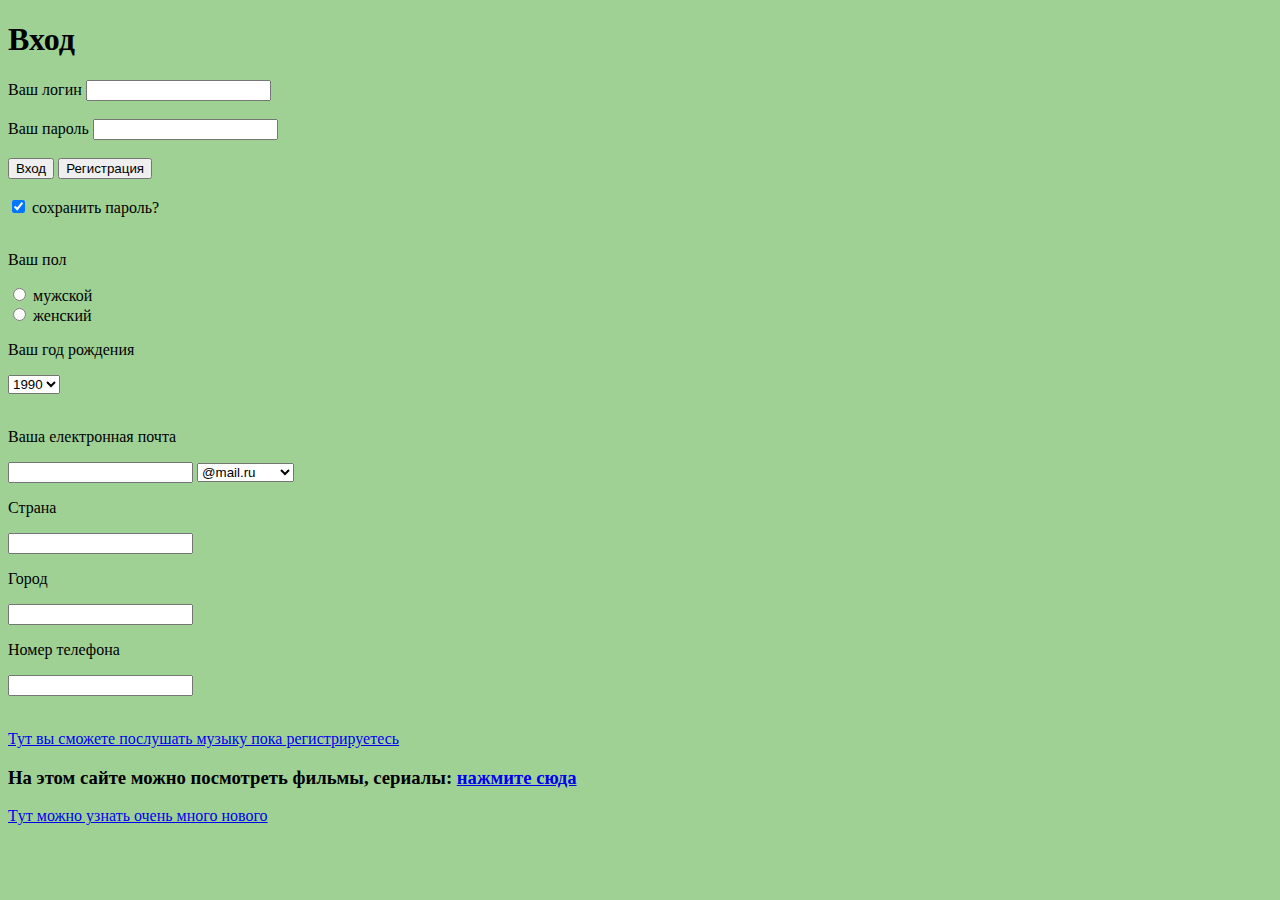
==== src/index.html @ a722ea88 "new" ====
<!DOCTYPE html>
<html lang="en">
<head>
    <link rel="stylesheet" type="text/css" href="index.css">
    <meta charset="UTF-8">
    <title>test_1</title>
</head>
<body>
<h1>Вход</h1>
<form action="http://localhost:63342/testProject/src/index.html?_ijt=bpvooktas5d5slktg4kj060ebb" method="post">
    <label for="login-field">Ваш логин  </label>
    <input type="text" name="login" id="login-field">
    <br>
    <br>
    <label for="password-field">Ваш пароль</label>
    <input type="password" name="password" id="password-field"
    <br>
    <br>
    <br>
    <input type="submit" value="Вход">

    <input type="button" value="Регистрация">
    <br>
    <br>
    <input type="checkbox" name="subscribe" id="subscribe-field" checked>
    <label for="subscribe-field">сохранить пароль? </label>
    <br>
    <br>
    <p>Ваш пол</p>
    <label>
        <input type="radio" name="question-one" value="p"> мужской
    </label>
    <br>
    <label>
        <input type="radio" name="question-one" value="b"> женский
    </label>
    <p>Ваш год рождения</p>
    <select name="year">
        <option value="1990">1990</option>
        <option value="1991">1991</option>
        <option value="1992">1992</option>
        <option value="1993">1993</option>
        <option value="1994">1994</option>
        <option value="1995">1995</option>
        <option value="1996">1996</option>
        <option value="1997">1997</option>
        <option value="1998">1998</option>
        <option value="1999">1999</option>
        <option value="2000">2000</option>
        <option value="2001">2001</option>
        <option value="2002">2002</option>
        <option value="2003">2003</option>
        <option value="2004">2004</option>
    </select>
    <br>
    <br>
    <p>Ваша електронная почта</p>
    <input type="text">
    <select name="mail">
        <option value="@mail.ru">@mail.ru</option>
        <option value="@gmail.com"> @gmail.com</option>
        <option value="@yandex.ru">@yandex.ru</option>
        <option value="@ukr.net">@ukr.net</option>
    </select>
    <p>Страна</p>
    <input type="text">
    <p>Город</p>
    <input type="text">
    <p>Номер телефона</p>
    <input type="text">
    <br>
    <br>
    <p><a href="http://gymradio.com">Тут вы сможете послушать музыку пока регистрируетесь</a></p>
    <h3>На этом сайте можно посмотреть фильмы, сериалы: <a href="https://www.lostfilm.tv/">  нажмите сюда</a></h3>
    <p><a href="https://uk.wikipedia.org/wiki/%D0%93%D0%BE%D0%BB%D0%BE%D0%B2%D0%BD%D0%B0_%D1%81%D1%82%D0%BE%D1%80%D1%96%D0%BD%D0%BA%D0%B0"> Tут можно узнать очень много нового</a></p>






</body>
</html>
---- src/index.css ----
body{
    background-color: #9fd195;
}
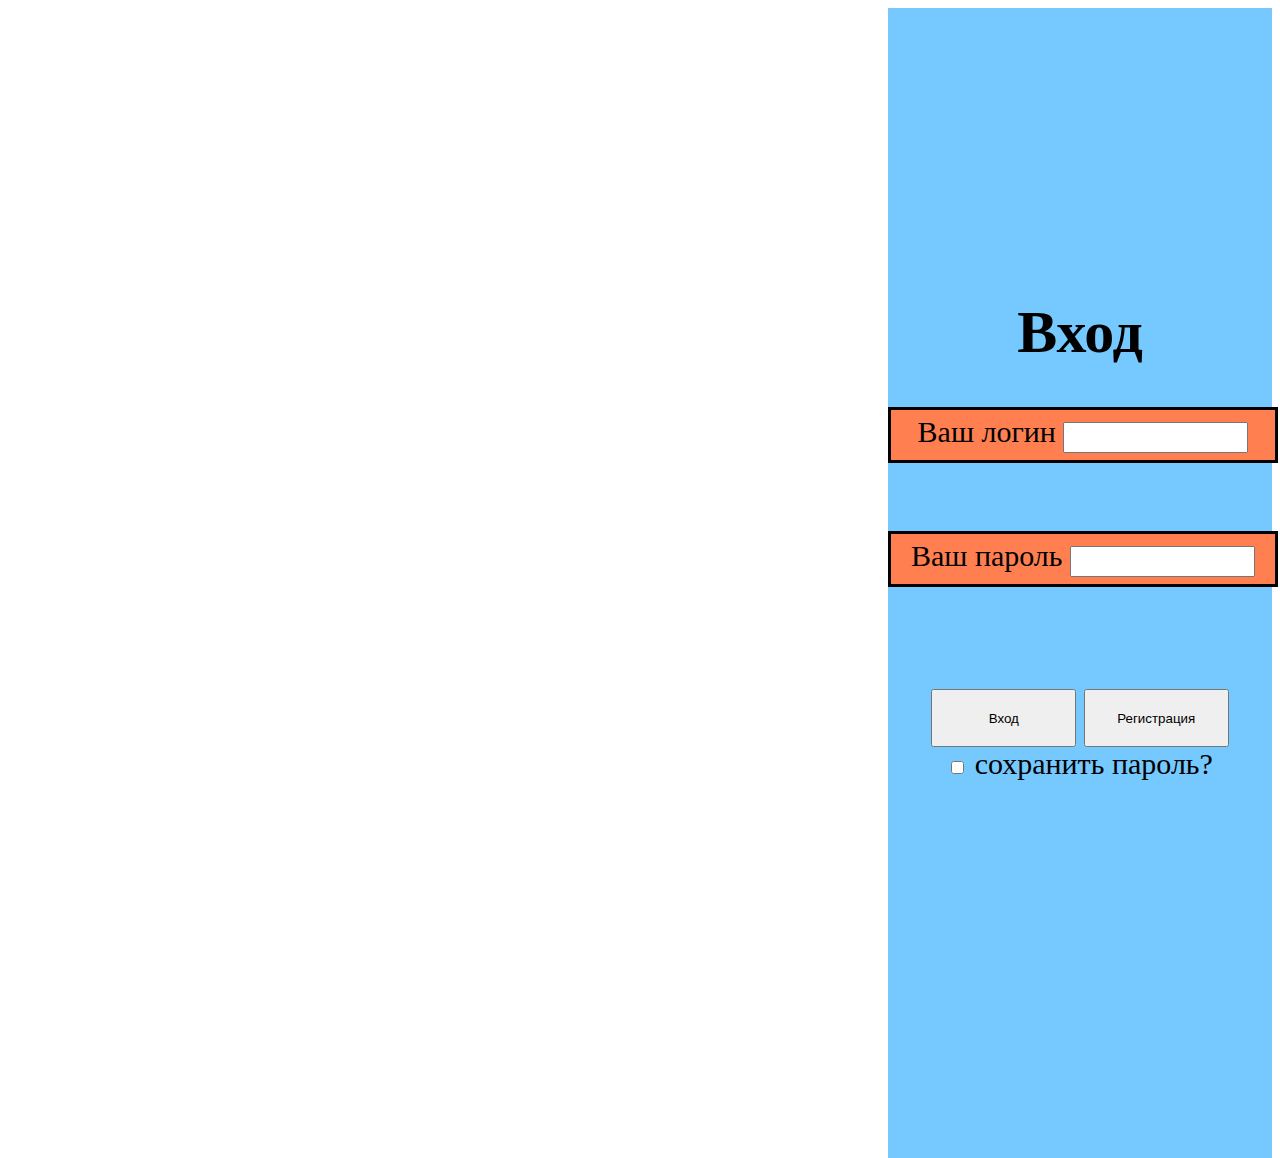
==== commit c1ce6371: "new" ====
--- a/src/index.html
+++ b/src/index.html
@@ -6,78 +6,30 @@
     <title>test_1</title>
 </head>
 <body>
-<h1>Вход</h1>
 <form action="http://localhost:63342/testProject/src/index.html?_ijt=bpvooktas5d5slktg4kj060ebb" method="post">
-    <label for="login-field">Ваш логин  </label>
-    <input type="text" name="login" id="login-field">
+    <div class="main">
+    <h1>Вход</h1>
+    <div class="login">
+    <label for="login-field"> Ваш логин </label>
+    <input type="text" name="login" id="login-field" style="height: 25px;">
+    </div>
     <br>
     <br>
+    <div class="password">
     <label for="password-field">Ваш пароль</label>
-    <input type="password" name="password" id="password-field"
+    <input type="password" name="password" id="password-field" style="height: 25px;">
+    </div>
     <br>
     <br>
     <br>
-    <input type="submit" value="Вход">
-
-    <input type="button" value="Регистрация">
+    <input type="submit" value="Вход" style="width:145px; height:58px;">
+    <form>
+        <input type="button" value="Регистрация" style="width:145px; height:58px;" onClick='location.href="page2.html"'>
+    </form>
     <br>
-    <br>
-    <input type="checkbox" name="subscribe" id="subscribe-field" checked>
+    <input type="checkbox" name="subscribe" id="subscribe-field">
     <label for="subscribe-field">сохранить пароль? </label>
-    <br>
-    <br>
-    <p>Ваш пол</p>
-    <label>
-        <input type="radio" name="question-one" value="p"> мужской
-    </label>
-    <br>
-    <label>
-        <input type="radio" name="question-one" value="b"> женский
-    </label>
-    <p>Ваш год рождения</p>
-    <select name="year">
-        <option value="1990">1990</option>
-        <option value="1991">1991</option>
-        <option value="1992">1992</option>
-        <option value="1993">1993</option>
-        <option value="1994">1994</option>
-        <option value="1995">1995</option>
-        <option value="1996">1996</option>
-        <option value="1997">1997</option>
-        <option value="1998">1998</option>
-        <option value="1999">1999</option>
-        <option value="2000">2000</option>
-        <option value="2001">2001</option>
-        <option value="2002">2002</option>
-        <option value="2003">2003</option>
-        <option value="2004">2004</option>
-    </select>
-    <br>
-    <br>
-    <p>Ваша електронная почта</p>
-    <input type="text">
-    <select name="mail">
-        <option value="@mail.ru">@mail.ru</option>
-        <option value="@gmail.com"> @gmail.com</option>
-        <option value="@yandex.ru">@yandex.ru</option>
-        <option value="@ukr.net">@ukr.net</option>
-    </select>
-    <p>Страна</p>
-    <input type="text">
-    <p>Город</p>
-    <input type="text">
-    <p>Номер телефона</p>
-    <input type="text">
-    <br>
-    <br>
-    <p><a href="http://gymradio.com">Тут вы сможете послушать музыку пока регистрируетесь</a></p>
-    <h3>На этом сайте можно посмотреть фильмы, сериалы: <a href="https://www.lostfilm.tv/">  нажмите сюда</a></h3>
-    <p><a href="https://uk.wikipedia.org/wiki/%D0%93%D0%BE%D0%BB%D0%BE%D0%B2%D0%BD%D0%B0_%D1%81%D1%82%D0%BE%D1%80%D1%96%D0%BD%D0%BA%D0%B0"> Tут можно узнать очень много нового</a></p>
-
-
-
-
-
-
+    </div>
+</form>
 </body>
 </html>
--- a/src/index.css
+++ b/src/index.css
@@ -1,3 +1,24 @@
 body{
-    background-color: #9fd195;
-}+    background-image: url(https://i.ytimg.com/vi/iqdRh9IpJ6I/maxresdefault.jpg);
+    color: black;
+}
+.main{
+    background: #75c9ff;
+
+    width: 30vw;
+    height: 100vh;
+    float:right;
+    text-align: center;
+    padding-top: 250px;
+    font-size: 30px;
+}
+.password,
+.login
+{
+    width: 30vw;
+    height: 5vh;
+    background: coral;
+    padding-top: 5px;
+    font-size: 30px;
+    border-style: solid;
+}
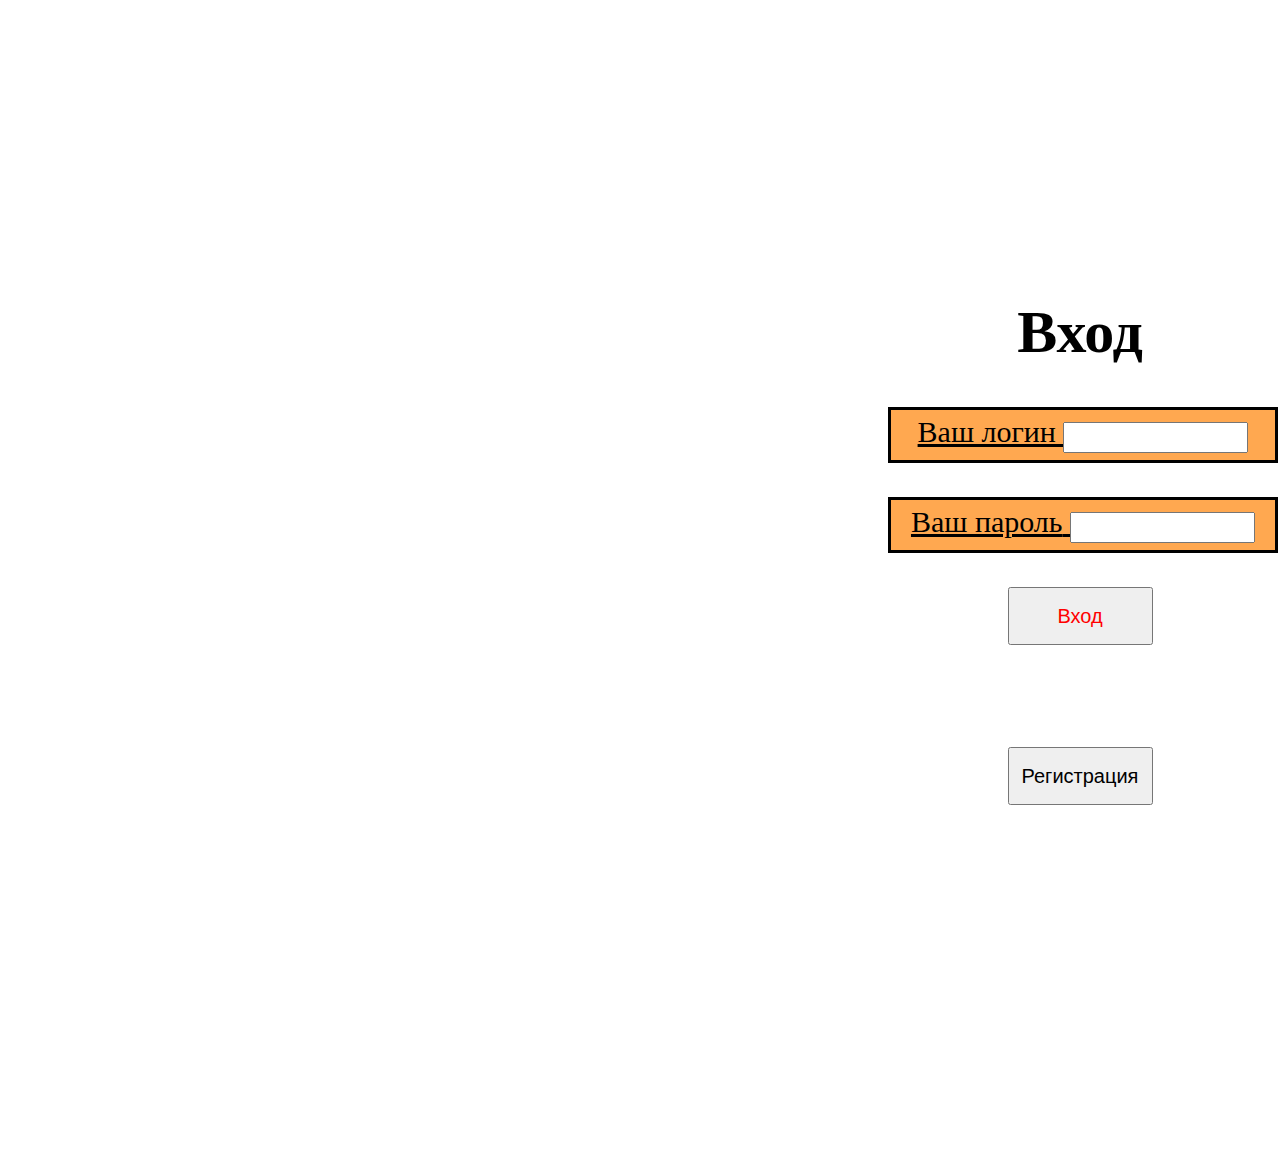
==== commit e7a166bc: "new" ====
--- a/src/index.html
+++ b/src/index.html
@@ -14,21 +14,25 @@
     <input type="text" name="login" id="login-field" style="height: 25px;">
     </div>
     <br>
-    <br>
     <div class="password">
     <label for="password-field">Ваш пароль</label>
     <input type="password" name="password" id="password-field" style="height: 25px;">
     </div>
     <br>
+    <div class="submit">
+        <input type="submit" value="Вход" style="color: red;">
+    </div>
     <br>
     <br>
-    <input type="submit" value="Вход" style="width:145px; height:58px;">
-    <form>
-        <input type="button" value="Регистрация" style="width:145px; height:58px;" onClick='location.href="page2.html"'>
-    </form>
     <br>
-    <input type="checkbox" name="subscribe" id="subscribe-field">
-    <label for="subscribe-field">сохранить пароль? </label>
+    <div class="sing_up">
+        <form>
+        <input type="button" value="Регистрация"  onClick='location.href="page2.html"'>
+        </form>
+    </div>
+    <br>
+    <!--<input type="checkbox" name="subscribe" id="subscribe-field">-->
+    <!--<label for="subscribe-field">сохранить пароль? </label>-->
     </div>
 </form>
 </body>
--- a/src/index.css
+++ b/src/index.css
@@ -1,24 +1,37 @@
-body{
+body {
     background-image: url(https://i.ytimg.com/vi/iqdRh9IpJ6I/maxresdefault.jpg);
     color: black;
 }
-.main{
-    background: #75c9ff;
+.main {
+    background: white;
 
     width: 30vw;
     height: 100vh;
-    float:right;
+    float: right;
     text-align: center;
     padding-top: 250px;
     font-size: 30px;
 }
 .password,
-.login
-{
+.login {
     width: 30vw;
     height: 5vh;
-    background: coral;
+    background: #ffa850;
     padding-top: 5px;
     font-size: 30px;
-    border-style: solid;
+    border: solid;
+    text-decoration: underline;
 }
+
+.sing_up > input {
+    width: 145px;
+    height: 58px;
+    font-size: 20px;
+}
+
+.submit > input {
+    width: 145px;
+    height: 58px;
+    font-size: 20px;
+}
+
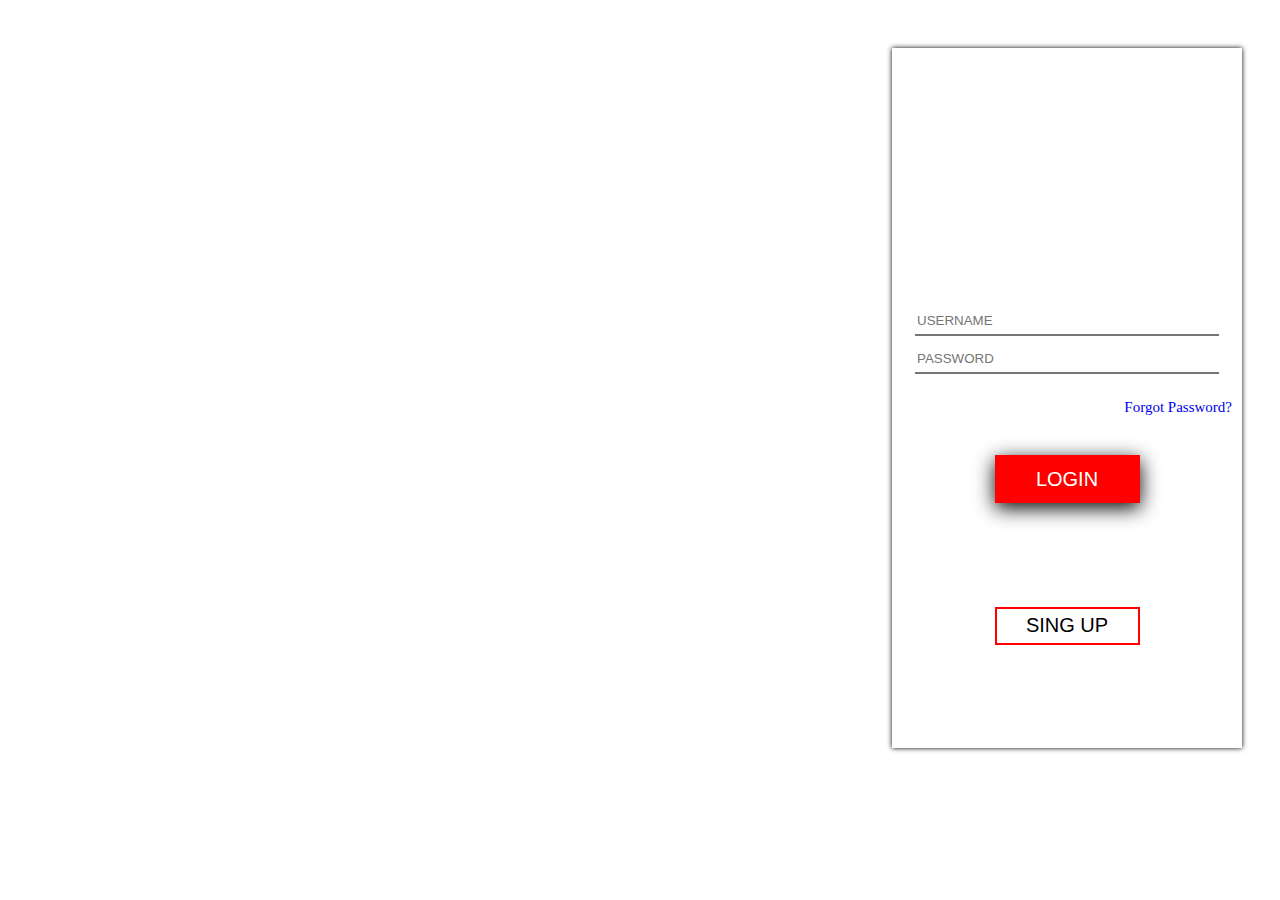
==== commit 9ac61844: "new" ====
--- a/src/index.html
+++ b/src/index.html
@@ -6,34 +6,26 @@
     <title>test_1</title>
 </head>
 <body>
-<form action="http://localhost:63342/testProject/src/index.html?_ijt=bpvooktas5d5slktg4kj060ebb" method="post">
-    <div class="main">
-    <h1>Вход</h1>
-    <div class="login">
-    <label for="login-field"> Ваш логин </label>
-    <input type="text" name="login" id="login-field" style="height: 25px;">
+<div class="main">
+    <div class="username">
+        <input type="text" name="login" placeholder="USERNAME" id="email">
+        <input type="password" name="password" placeholder="PASSWORD" id="password">
+    </div>
+    <div class="forgot_Password">
+        <p><a href="page3.html">Forgot Password?</a></p>
     </div>
     <br>
-    <div class="password">
-    <label for="password-field">Ваш пароль</label>
-    <input type="password" name="password" id="password-field" style="height: 25px;">
-    </div>
-    <br>
-    <div class="submit">
-        <input type="submit" value="Вход" style="color: red;">
+    <div class="login">
+        <input type="submit" value="LOGIN" onclick="handleLogin()">
     </div>
     <br>
     <br>
     <br>
     <div class="sing_up">
-        <form>
-        <input type="button" value="Регистрация"  onClick='location.href="page2.html"'>
-        </form>
+        <input type="button" value="SING UP" onClick='location.href="page2.html"'>
     </div>
     <br>
-    <!--<input type="checkbox" name="subscribe" id="subscribe-field">-->
-    <!--<label for="subscribe-field">сохранить пароль? </label>-->
-    </div>
-</form>
+</div>
+<script src="index.js"></script>
 </body>
 </html>
--- a/src/index.css
+++ b/src/index.css
@@ -1,37 +1,107 @@
 body {
+    text-align: center;
+    font-size: 25px;
+    color: white;
     background-image: url(https://i.ytimg.com/vi/iqdRh9IpJ6I/maxresdefault.jpg);
-    color: black;
 }
+
 .main {
+    position: relative;
     background: white;
-
-    width: 30vw;
-    height: 100vh;
+    width: 350px;
+    height: 450px;
     float: right;
     text-align: center;
     padding-top: 250px;
     font-size: 30px;
-}
-.password,
-.login {
-    width: 30vw;
-    height: 5vh;
-    background: #ffa850;
-    padding-top: 5px;
-    font-size: 30px;
-    border: solid;
-    text-decoration: underline;
+    right: 30px;
+    top: 40px;
+    box-shadow: 0 0 5px rgb(0 0 0.5);
 }
 
 .sing_up > input {
     width: 145px;
-    height: 58px;
+    height: 38px;
     font-size: 20px;
+    background: white;
+    color: #000;
+    cursor: pointer;
+    border: 2px solid red;
 }
 
-.submit > input {
+.login > input {
     width: 145px;
-    height: 58px;
+    height: 48px;
     font-size: 20px;
+    background: red;
+    color: white;
+    cursor: pointer;
+    box-shadow: 0 5px 20px rgb(0, 0, 0.5);
+    border: none;
+}
+.forgot_Password {
+    color: #000;
+    text-align: right;
+    font-size: 15px;
+    position: relative;
+    right: 10px;
+    top: 10px;
+}
+a {
+    text-decoration: none;
+}
+.username > input {
+    border-top: none;
+    border-left: none;
+    border-right: none;
+    width: 300px;
+    height: 25px;
+}
+.username > input:focus{
+    outline: none;
+}
+.registration > input {
+    cursor: pointer;
+    width: 145px;
+    height: 38px;
+    font-size: 20px;
+    background: white;
+    color: #000;
 }
 
+.singup1 > input{
+
+    width: 145px;
+    height: 38px;
+    font-size: 20px;
+    background: white;
+    color: #000;
+    cursor: pointer;
+    border: 2px solid red;
+}
+.main2{
+    position: fixed;
+    background: white;
+    width: 350px;
+    height: 450px;
+    float: right;
+    text-align: center;
+    padding-top: 250px;
+    font-size: 30px;
+    right: 30px;
+    top: 40px;
+    box-shadow: 0 0 5px rgb(0 0 0.5);
+}
+.registration\.1 > input{
+    border-top: none;
+    border-left: none;
+    border-right: none;
+    width: 300px;
+    height: 25px;
+}
+.registration\.1 >input:focus{
+    outline: none;
+
+}
+
+
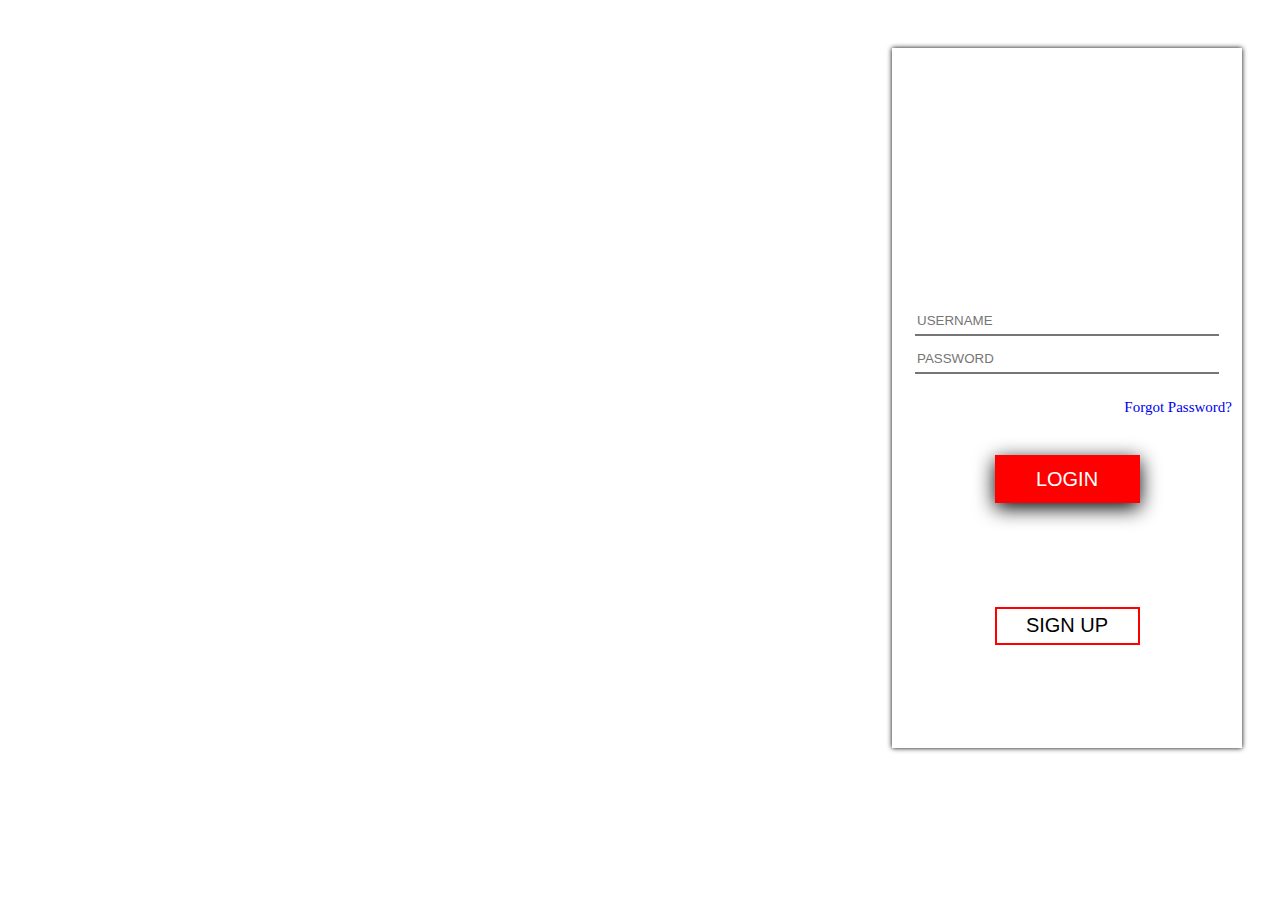
==== commit 4c15a674: "new" ====
--- a/src/index.html
+++ b/src/index.html
@@ -7,24 +7,25 @@
 </head>
 <body>
 <div class="main">
-    <div class="username">
-        <input type="text" name="login" placeholder="USERNAME" id="email">
-        <input type="password" name="password" placeholder="PASSWORD" id="password">
+    <div class="username" id="username">
+        <input type="text" name="login" placeholder="USERNAME" id="email" onfocus="onFocus()">
+        <input type="password" name="password" placeholder="PASSWORD" id="password" onfocus="onFocus()">
     </div>
     <div class="forgot_Password">
         <p><a href="page3.html">Forgot Password?</a></p>
     </div>
     <br>
     <div class="login">
-        <input type="submit" value="LOGIN" onclick="handleLogin()">
+        <input type="submit" value="LOGIN"  onclick="handleLogin()">
     </div>
     <br>
     <br>
     <br>
     <div class="sing_up">
-        <input type="button" value="SING UP" onClick='location.href="page2.html"'>
+        <input type="button" value="SIGN UP" onClick='location.href="page2.html"'>
     </div>
     <br>
+
 </div>
 <script src="index.js"></script>
 </body>
--- a/src/index.css
+++ b/src/index.css
@@ -4,7 +4,6 @@
     color: white;
     background-image: url(https://i.ytimg.com/vi/iqdRh9IpJ6I/maxresdefault.jpg);
 }
-
 .main {
     position: relative;
     background: white;
@@ -92,16 +91,27 @@
     top: 40px;
     box-shadow: 0 0 5px rgb(0 0 0.5);
 }
-.registration\.1 > input{
+.registration1 > input{
     border-top: none;
     border-left: none;
     border-right: none;
     width: 300px;
     height: 25px;
 }
-.registration\.1 >input:focus{
+.registration1 >input:focus{
     outline: none;
 
 }
+input[type=number]::-webkit-inner-spin-button,
+input[type=number]::-webkit-outer-spin-button,
+input[type=date]::-webkit-inner-spin-button,
+input[type=date]::-webkit-outer-spin-button {
+    -webkit-appearance: none;
+    margin: 0;
+}
 
 
+}
+.myClass > input{
+    border-color: red;
+}
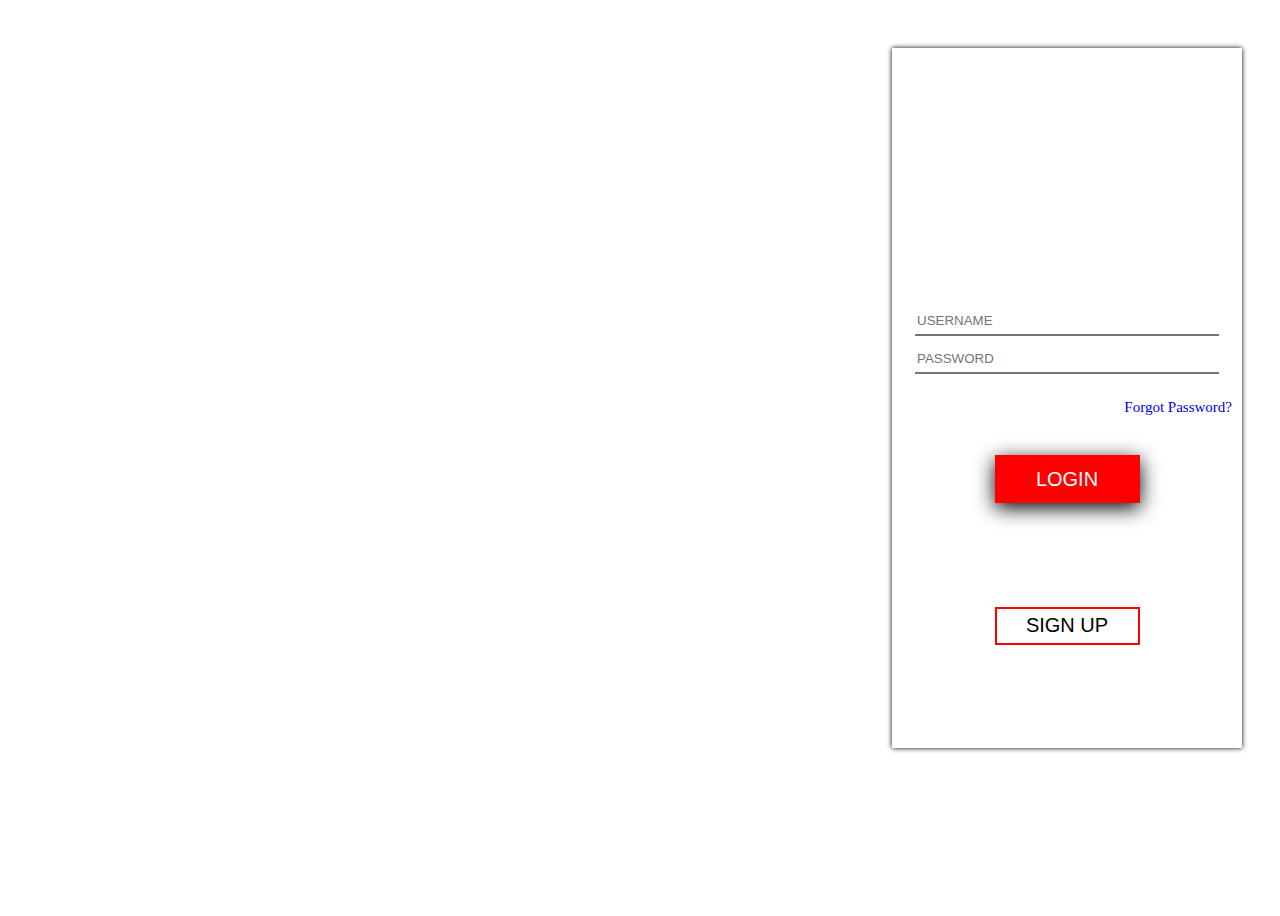
==== commit ad6f91c2: "fix background image responsive" ====
--- a/src/index.html
+++ b/src/index.html
@@ -12,7 +12,7 @@
         <input type="password" name="password" placeholder="PASSWORD" id="password" onfocus="onFocus()">
     </div>
     <div class="forgot_Password">
-        <p><a href="page3.html">Forgot Password?</a></p>
+        <p><a href="page2.html">Forgot Password?</a></p>
     </div>
     <br>
     <div class="login">
--- a/src/index.css
+++ b/src/index.css
@@ -1,8 +1,11 @@
 body {
     text-align: center;
-    font-size: 25px;
+    font-size: 40px;
     color: white;
     background-image: url(https://i.ytimg.com/vi/iqdRh9IpJ6I/maxresdefault.jpg);
+    background-size: cover;
+    background-repeat: no-repeat;
+    height: 100vh;
 }
 .main {
     position: relative;
@@ -110,8 +113,6 @@
     margin: 0;
 }
 
-
-}
 .myClass > input{
     border-color: red;
 }
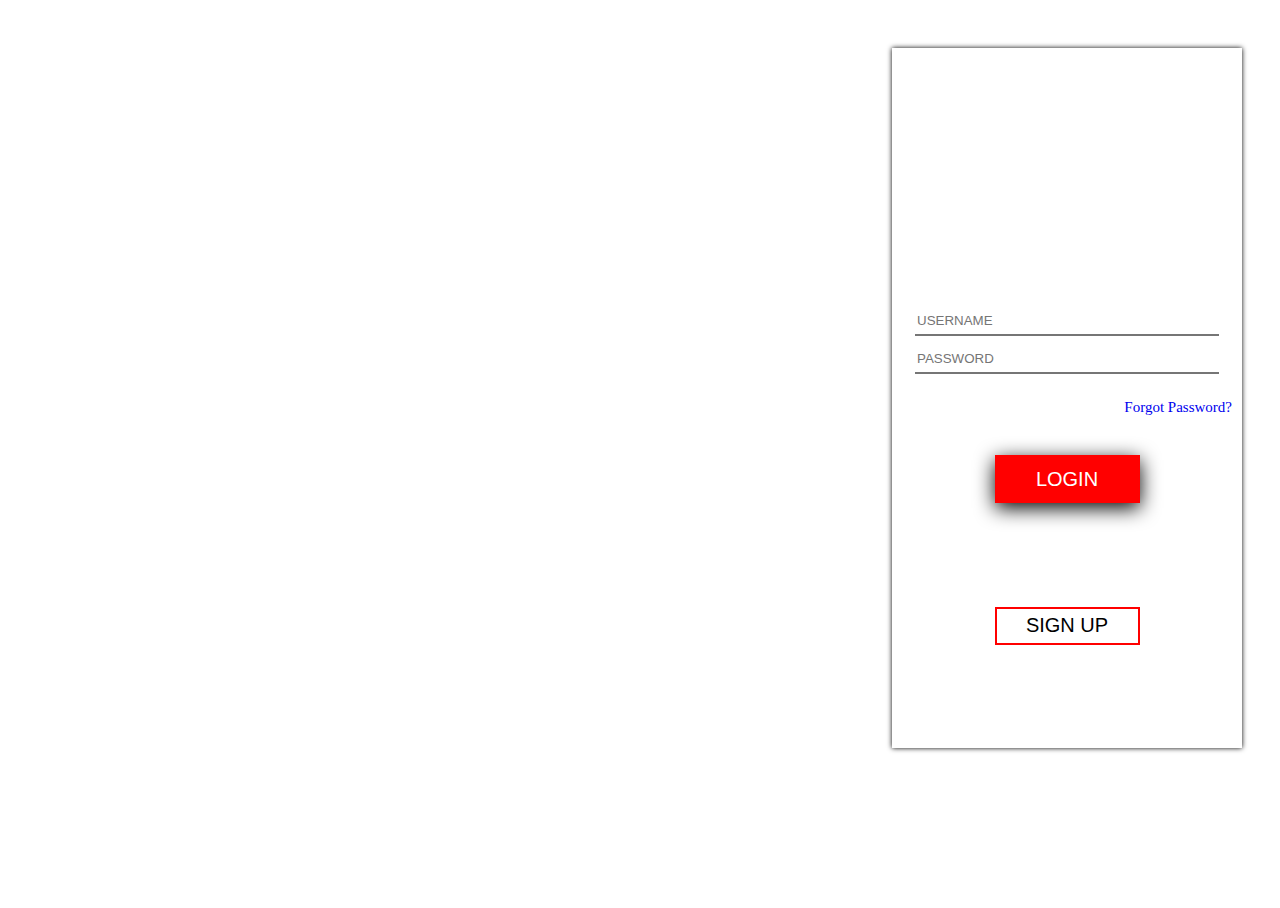
==== commit 9787666f: "new features" ====
--- a/src/index.html
+++ b/src/index.html
@@ -3,7 +3,7 @@
 <head>
     <link rel="stylesheet" type="text/css" href="index.css">
     <meta charset="UTF-8">
-    <title>test_1</title>
+    <title>test_1 </title>
 </head>
 <body>
 <div class="main">
@@ -16,7 +16,7 @@
     </div>
     <br>
     <div class="login">
-        <input type="submit" value="LOGIN"  onclick="handleLogin()">
+        <input type="submit" value="LOGIN" onclick="handleLogin()">
     </div>
     <br>
     <br>
--- a/src/index.css
+++ b/src/index.css
@@ -1,3 +1,4 @@
+html,
 body {
     text-align: center;
     font-size: 40px;
@@ -7,6 +8,7 @@
     background-repeat: no-repeat;
     height: 100vh;
 }
+
 .main {
     position: relative;
     background: white;
@@ -41,6 +43,7 @@
     box-shadow: 0 5px 20px rgb(0, 0, 0.5);
     border: none;
 }
+
 .forgot_Password {
     color: #000;
     text-align: right;
@@ -49,9 +52,11 @@
     right: 10px;
     top: 10px;
 }
+
 a {
     text-decoration: none;
 }
+
 .username > input {
     border-top: none;
     border-left: none;
@@ -59,9 +64,11 @@
     width: 300px;
     height: 25px;
 }
-.username > input:focus{
+
+.username > input:focus {
     outline: none;
 }
+
 .registration > input {
     cursor: pointer;
     width: 145px;
@@ -71,7 +78,7 @@
     color: #000;
 }
 
-.singup1 > input{
+.singup1 > input {
 
     width: 145px;
     height: 38px;
@@ -81,7 +88,8 @@
     cursor: pointer;
     border: 2px solid red;
 }
-.main2{
+
+.main2 {
     position: fixed;
     background: white;
     width: 350px;
@@ -94,17 +102,19 @@
     top: 40px;
     box-shadow: 0 0 5px rgb(0 0 0.5);
 }
-.registration1 > input{
+
+.registration1 > input {
     border-top: none;
     border-left: none;
     border-right: none;
     width: 300px;
     height: 25px;
 }
-.registration1 >input:focus{
+
+.registration1 > input:focus {
     outline: none;
-
-}
+}
+
 input[type=number]::-webkit-inner-spin-button,
 input[type=number]::-webkit-outer-spin-button,
 input[type=date]::-webkit-inner-spin-button,
@@ -113,6 +123,86 @@
     margin: 0;
 }
 
-.myClass > input{
+.myClass > input {
     border-color: red;
 }
+
+
+<!--page3 -->
+
+.vertical-menu a {
+    color: black;
+    display: block;
+    max-width: 200px;
+}
+
+.vertical-menu a:hover {
+    background-color: #005cbf;
+    color: white;
+    text-decoration: none;
+}
+
+.horizontal-menu a {
+    display: inline-block;
+    position: relative;
+    color: black;
+
+}
+
+.horizontal-menu a:hover {
+    color: black;
+    text-decoration: none;
+}
+
+.horizontalMenu {
+    background-color: #005cbf;
+}
+
+.horizontalMenu a {
+    display: inline-block;
+    position: relative;
+    left: 200px;
+    padding: 0 10px;
+    color: white;
+}
+
+.horizontalMenu :hover {
+    color: white;
+    text-decoration: none;
+}
+
+.submenu a {
+    display: inline-block;
+    padding: 5px 10px;
+    font-size: 15px;
+}
+
+.submenu a {
+    color: #000;
+}
+
+.submenu a:hover {
+    text-decoration: none;
+    color: white;
+    background-color: #005cbf;
+
+}
+
+.mainText {
+    background-color: #17a2b8;
+    height: 400px;
+}
+
+.footer {
+    height: 30px;
+    color: white;
+    text-align: center;
+    background-color: grey;
+}
+
+.input {
+    margin: 10px 0 10px 10px;
+    height: 16px;
+    font-size: 15px;
+}
+
